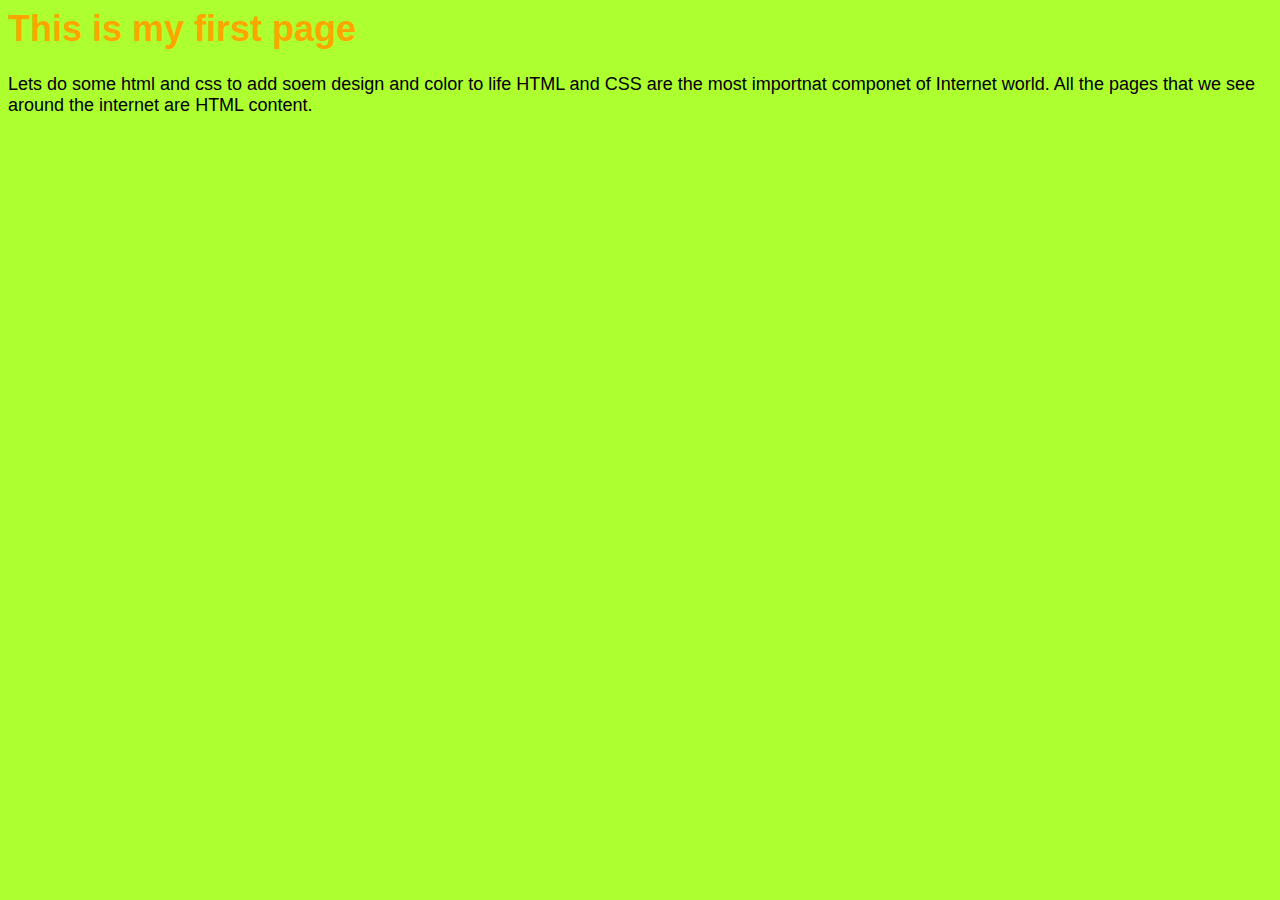
==== page1.html @ a59cb789 "Code: HTML and CSS" ====
<html>
  <head>
    <title>practice</title>
    <link rel="stylesheet" href="styles/page1.css">
  </head>
  <body>
    <h1>This is my first page</h1>
    <p>Lets do some html and css to add soem design and color to life
      HTML and CSS are the most importnat componet of Internet world.
      All the pages that we see around the internet are HTML content.
    </p>
  </body>
</html>
---- styles/page1.css ----
body {
  background: greenyellow;
  font: 18px Arial, sans-serif;
}

h1 {
  color: orange;
}
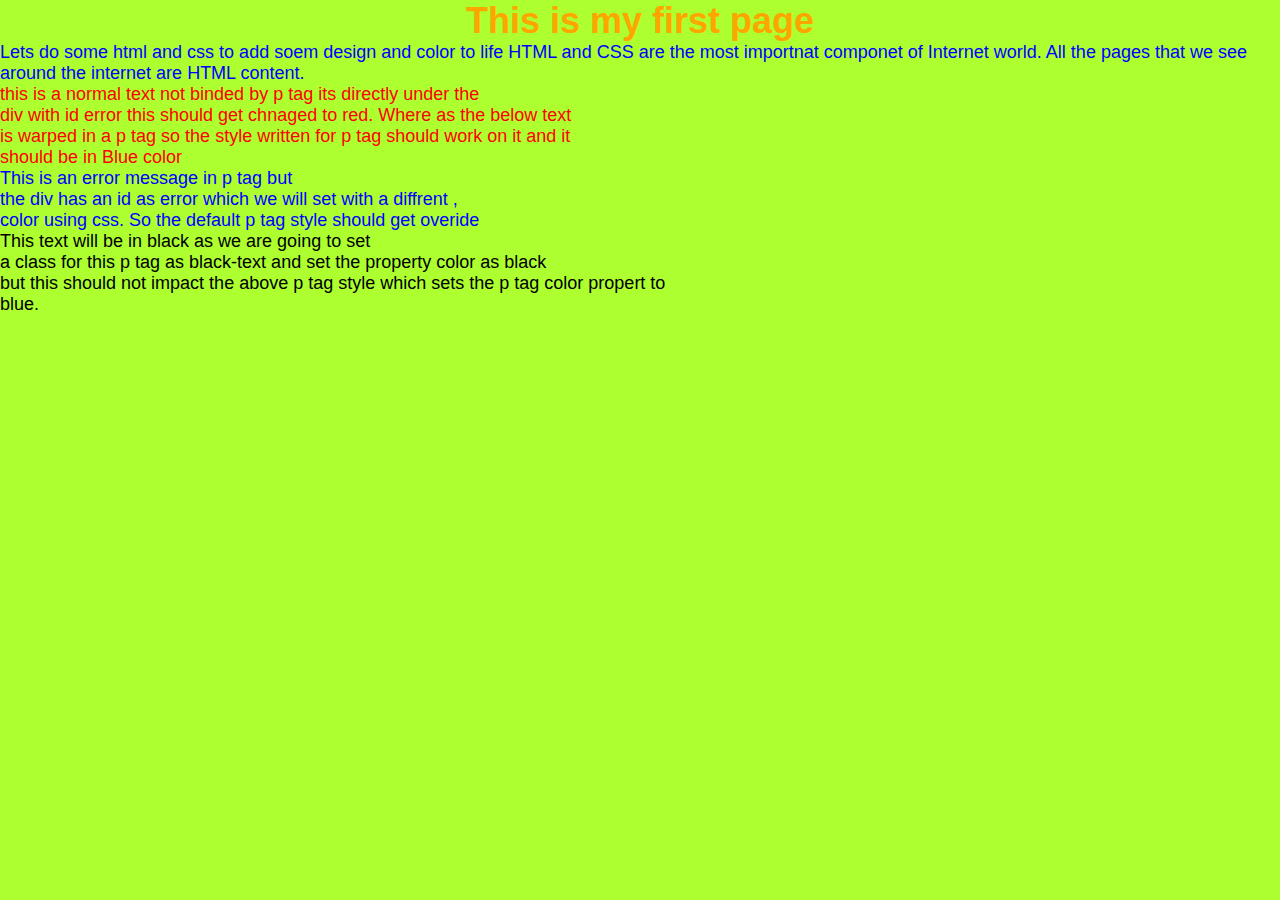
==== commit 21d67d99: "Code: HTML and CSS" ====
--- a/page1.html
+++ b/page1.html
@@ -9,5 +9,18 @@
       HTML and CSS are the most importnat componet of Internet world.
       All the pages that we see around the internet are HTML content.
     </p>
+    <div id="error">
+      this is a normal text not binded by p tag its directly under the <br>
+      div with id error this should get chnaged to red. Where as the below text <br>
+      is warped in a p tag so the style written for p tag should work on it and it <br>
+      should be in Blue color 
+      <p> This is an error message in p tag but <br>
+       the div has an id as error which we will set with a diffrent ,<br>
+      color using css. So the default p tag style should get overide</p>
+      <p class="black-text"> This text will be in black as we are going to set <br>
+      a class for this p tag as black-text and set the property color as black<br>
+      but this should not impact the above p tag style which sets the p tag color propert to<br>
+      blue.</p>
+    </div>
   </body>
 </html>--- a/styles/page1.css
+++ b/styles/page1.css
@@ -5,4 +5,26 @@
 
 h1 {
   color: orange;
+  text-align: center; /* making the the header to be in the center */
+}
+
+/* * is an universal selector styles added to this will be applied to all */
+* {
+  margin: 0px;
+  padding: 0px;
+}
+
+/* element selector it will be applied to all p tag */
+p {
+  color: blue;
+}
+
+/* id selector */
+#error {
+  color: red;
+}
+
+/* class selector */
+p.black-text {
+  color: black;
 }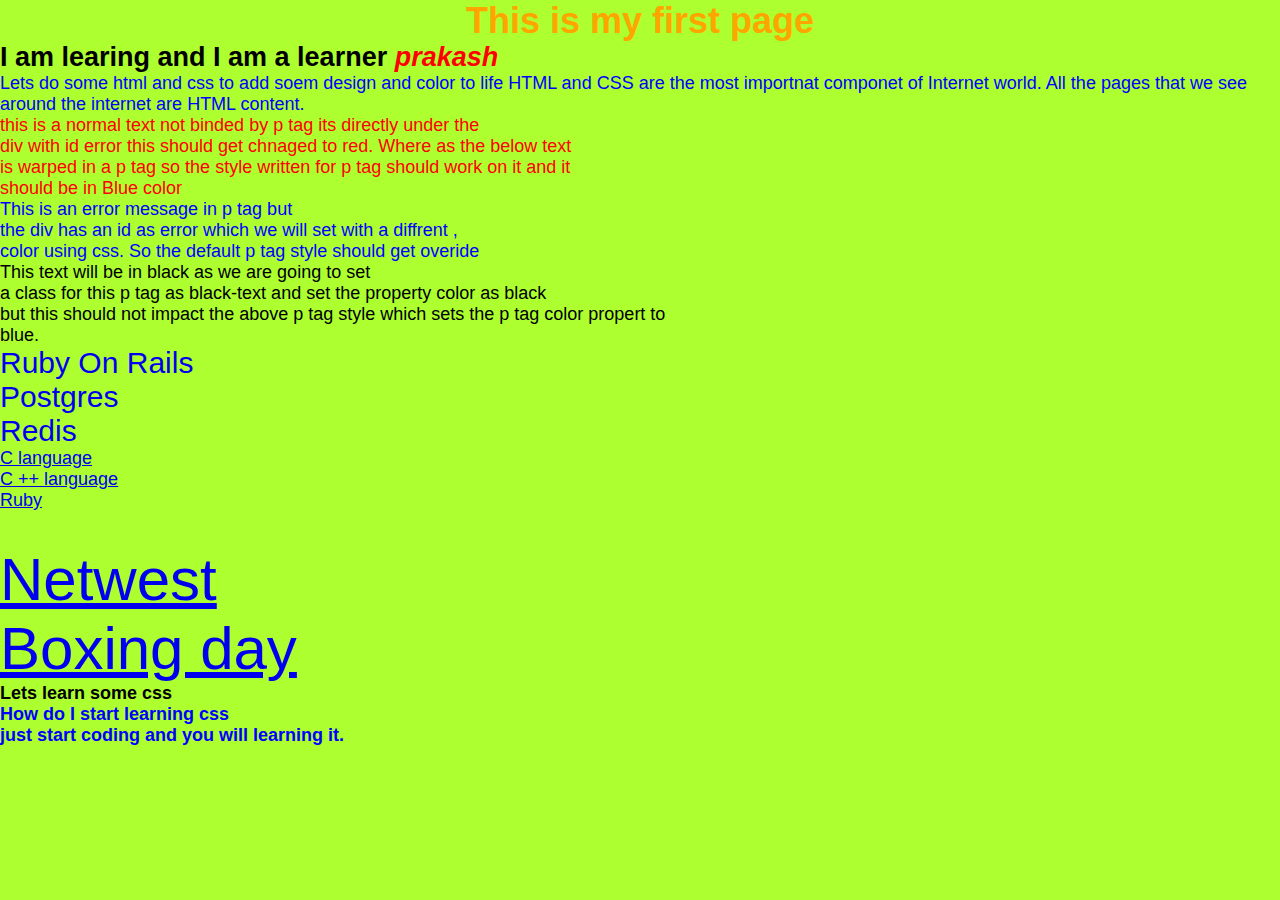
==== commit a51e61dd: "Code: HTML and CSS" ====
--- a/page1.html
+++ b/page1.html
@@ -5,6 +5,7 @@
   </head>
   <body>
     <h1>This is my first page</h1>
+    <h2> I am learing and I am a learner <em>prakash</em></h2>
     <p>Lets do some html and css to add soem design and color to life
       HTML and CSS are the most importnat componet of Internet world.
       All the pages that we see around the internet are HTML content.
@@ -22,5 +23,31 @@
       but this should not impact the above p tag style which sets the p tag color propert to<br>
       blue.</p>
     </div>
+    <div>
+      <ul class="menu">
+        <li><a href="#">Ruby On Rails</a></li>
+        <li><a href="#">Postgres</a></li>
+        <li><a href="@">Redis</a></li>
+      </ul>
+      <ol>
+        <li><a href="#">C language</a></li>
+        <li><a href="#">C ++ language</a></li>
+        <li><a href="#">Ruby</a></li>
+      </ol>
+
+      <ul>
+        <li>
+          <ol>
+            <li><a href="#">Netwest</a></li>
+            <li><a href="#">Boxing day</a></li>
+          </ol>
+        </li>
+      </ul>
+    </div>
+    <div>
+      <h4>Lets learn some css<h4>
+        <p>How do I start learning css <br>
+        just start coding and you will learning it.</p>
+    </div>
   </body>
 </html>--- a/styles/page1.css
+++ b/styles/page1.css
@@ -27,4 +27,23 @@
 /* class selector */
 p.black-text {
   color: black;
+}
+
+/* Descendent selector */
+ul.menu li a {
+  text-decoration: none;
+}
+
+h2 em  {
+  color: red;
+}
+
+/* child selector */
+ul > li {
+  list-style: square;
+  font-size: 30px;
+}
+
+ul > li ol {
+  font-size: 60px;
 }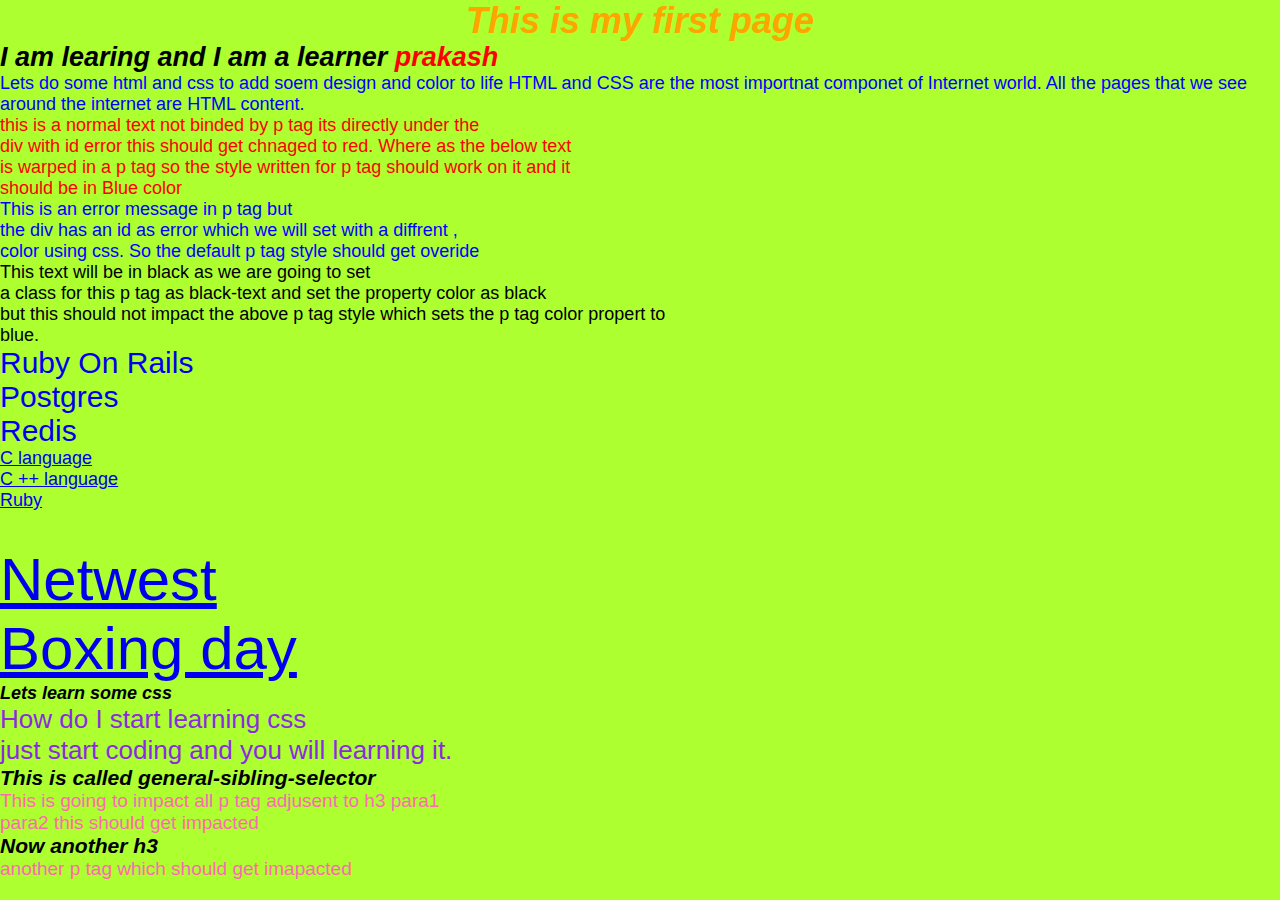
==== commit 7777b95b: "Code: HTML and CSS" ====
--- a/page1.html
+++ b/page1.html
@@ -44,10 +44,16 @@
         </li>
       </ul>
     </div>
-    <div>
-      <h4>Lets learn some css<h4>
-        <p>How do I start learning css <br>
-        just start coding and you will learning it.</p>
+    <div class="common-parent">
+      <h4>Lets learn some css</h4>
+      <p>How do I start learning css <br>just start coding and you will learning it.</p>
+    </div>
+    <div class="general-sibling-selector">
+      <h3>This is called general-sibling-selector</h3>
+      <p>This is going to impact all p tag adjusent to h3 para1</p>
+      <p>para2 this should get impacted</p>
+      <h3>Now another h3</h3>
+      <p>another p tag which should get imapacted</p>
     </div>
   </body>
 </html>--- a/styles/page1.css
+++ b/styles/page1.css
@@ -46,4 +46,24 @@
 
 ul > li ol {
   font-size: 60px;
-}+}
+
+/* adjacent sibling selectors */
+
+h4 + p {
+  color: blueviolet;
+  font-size: 26px;
+}
+
+/* general sibling selector */
+h3 ~ p {
+  color: hotpink;
+  font-size: 19px;
+}
+
+h1, h2, h3, h4 {
+  font-style: italic;
+}
+
+
+
